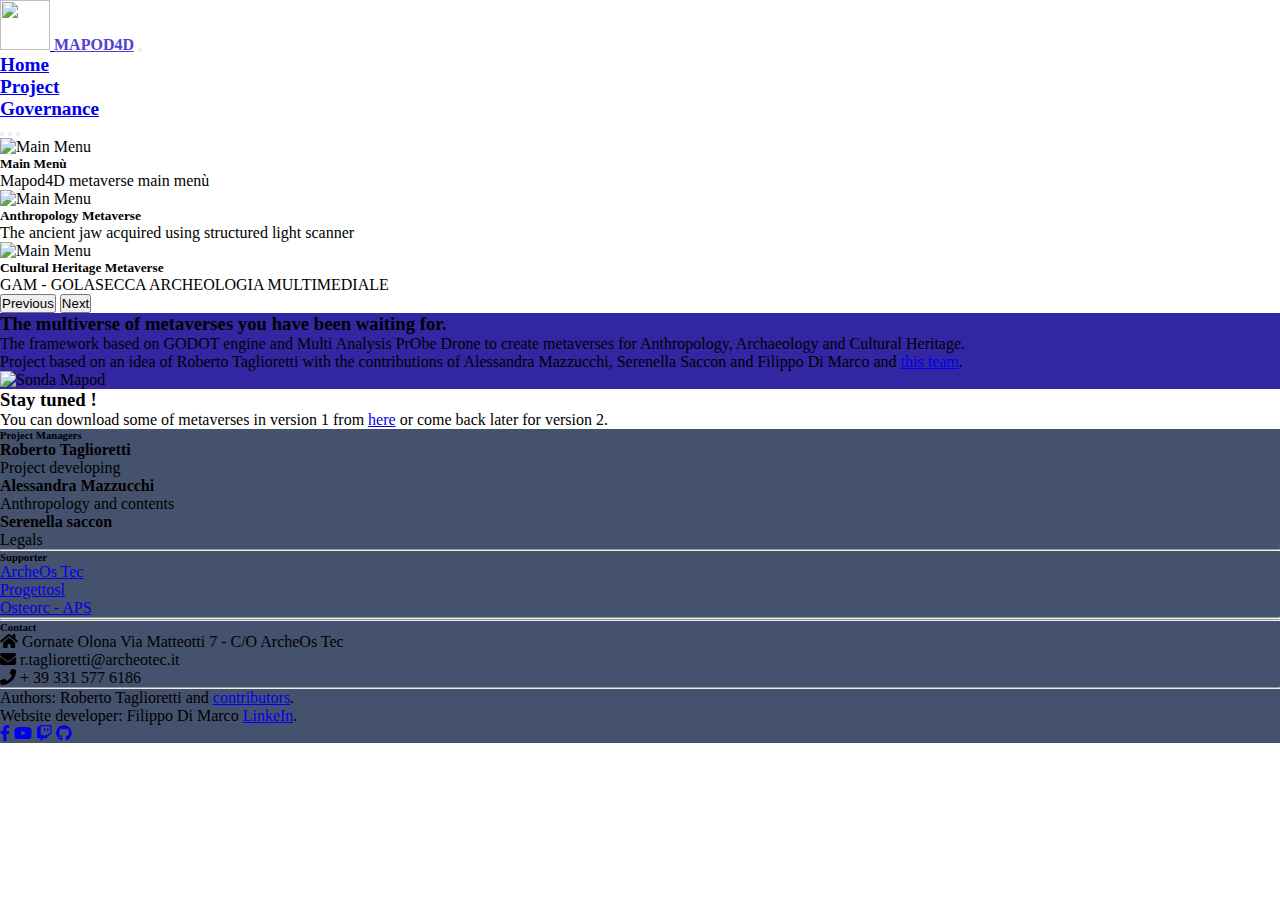
==== www_mapod4d_it/index.html @ 3f8a7bc9 "project page an foother updated" ====
<!doctype html>
<html lang="en">

<head>
  <meta charset="utf-8">
  <meta name="viewport" content="width=device-width, initial-scale=1">
  <title>MAPOD4D</title>
  <link href="https://cdn.jsdelivr.net/npm/bootstrap@5.2.0/dist/css/bootstrap.min.css" rel="stylesheet"
    integrity="sha384-gH2yIJqKdNHPEq0n4Mqa/HGKIhSkIHeL5AyhkYV8i59U5AR6csBvApHHNl/vI1Bx" crossorigin="anonymous">
    <!-- Font Awesome -->
    <link rel="stylesheet" href="https://use.fontawesome.com/releases/v5.11.2/css/all.css" />
    <!-- Google Fonts Roboto -->
    <link rel="stylesheet" href="https://fonts.googleapis.com/css2?family=Roboto:wght@300;400;500;700&display=swap" />

  <link rel="shortcut icon" href="./img/favicon.ico" type="image/x-icon">
  <style>
    :root{
      --blue-mapod4d:#3226a3;
    }

    * {
      margin: 0;
      padding: 0;
      box-sizing: border-box;
    }
  </style>
</head>

<body class="text-dark">
  <div class="d-flex flex-column">
<!-- navbar -->
    <nav class="navbar navbar-expand-lg navbar-light bg-light">
      <div class="container" style="max-width: 1200px;">
        <a class="navbar-brand" href="#">
          <img src="./img/mapod_new_render_scontornato.png" alt="" width="50" height="50"
            class="d-inline-block align-text-top">
        </a>
        <a class="navbar-brand" style="font-weight: 700; color:#4f41d1;" href="#">MAPOD4D</a>
        <button class="navbar-toggler" type="button" data-bs-toggle="collapse" data-bs-target="#navbarNav"
          aria-controls="navbarNav" aria-expanded="false" aria-label="Toggle navigation">
          <span class="navbar-toggler-icon"></span>
        </button>
        <div class="collapse navbar-collapse" id="navbarNav">
          <ul class="navbar-nav" style="color:#4f41d1; font-size: 1.2rem; font-weight:bold;">
            <li class="nav-item">
              <a class="nav-link" aria-current="page" href="./index.html">Home</a>
            </li>
            <li class="nav-item">
              <a class="nav-link" href="./project.html">Project</a>
            </li>
            <li class="nav-item">
              <a class="nav-link" href="./governance.html">Governance</a>
            </li>
          </ul>
        </div>
      </div>
    </nav>

    <!-- main -->
    <main class="conteiner-fluid d-flex flex-column justify-content-center align-items-center">

      <!-- carosello -->
      <div id="carouselExampleCaptions" class="carousel slide" data-bs-ride="carousel">
        <div class="carousel-indicators">
          <button type="button" data-bs-target="#carouselExampleCaptions" data-bs-slide-to="0" class="active"
            aria-current="true" aria-label="Slide 1"></button>
          <button type="button" data-bs-target="#carouselExampleCaptions" data-bs-slide-to="1"
            aria-label="Slide 2"></button>
          <button type="button" data-bs-target="#carouselExampleCaptions" data-bs-slide-to="2"
            aria-label="Slide 3"></button>
        </div>
        <div class="carousel-inner">
          <div class="carousel-item active">
            <img src="./img/hero_img1_s.png" class="d-block w-100 h-50" alt="Main Menu">
            <div class="carousel-caption d-none d-md-block">
              <h5 class="h2">Main Menù</h5>
              <p>Mapod4D metaverse main menù</p>
            </div>
          </div>
          <div class="carousel-item">
            <img src="./img/hero_img2_s.png" class="d-block w-100" alt="Main Menu">
            <div class="carousel-caption d-none d-md-block text-black">
              <h5 class="h2">Anthropology Metaverse</h5>
              <p>The ancient jaw acquired using structured light scanner </p>
            </div>
          </div>
          <div class="carousel-item">
            <img src="./img/hero_img3_s.png" class="d-block w-100" alt="Main Menu">
            <div class="carousel-caption d-none d-md-block text-black">
              <h5 class="h2 text-light">Cultural Heritage Metaverse</h5>
              <p>GAM - GOLASECCA ARCHEOLOGIA MULTIMEDIALE</p>
            </div>
          </div>
        </div>
        <button class="carousel-control-prev" type="button" data-bs-target="#carouselExampleCaptions"
          data-bs-slide="prev">
          <span class="carousel-control-prev-icon" aria-hidden="true"></span>
          <span class="visually-hidden">Previous</span>
        </button>
        <button class="carousel-control-next" type="button" data-bs-target="#carouselExampleCaptions"
          data-bs-slide="next">
          <span class="carousel-control-next-icon" aria-hidden="true"></span>
          <span class="visually-hidden">Next</span>
        </button>
      </div>
      <!-- sezione 1 -->
      <section class="container-fluid" style="background-color: var(--blue-mapod4d);" >
        <article class="container text-light my-5" style="max-width: 1200px">
          <div class="container">
            <div class="row">
              <div class="col d-flex flex-column justify-content-center">
                <h3 class="h3 mb-5"><strong>The multiverse of metaverses you have been waiting for.</strong></h3>
                <p class="lead">The framework based on GODOT engine and
                  Multi Analysis PrObe Drone to create metaverses
                  for Anthropology, Archaeology and Cultural Heritage.</p>
                  <p class="lead">
                    Project based on an idea of Roberto Taglioretti with the contributions of Alessandra Mazzucchi, Serenella Saccon and Filippo Di Marco and <a class="text-light"  href="./project.html#team">this team</a>.
                  </p>
              </div>
              <div class="col text-center">
                <img src="./img/mapod_new_render_scontornato.png" alt="Sonda Mapod">
              </div>
            </div>
          </div>
      </article>
      </section>
      <!-- sezione 1 -->
      <section class="container-fluid" >
        <article class="container my-5" style="max-width: 1200px">
          <div class="container text-center">
              <div >
                <h3 class="h3 mb-3"><strong>Stay tuned !</strong></h3>
                <p class="lead">You can download some of metaverses in version 1 from <a href="https://www.mapod.it" target="_blank">here</a> or come back later for version 2. </p>
              </div>
              
            </div>
      </article>
      </section>
    </main>
    <!-- Footer -->
  <footer
  class="text-center text-lg-start text-white"
  style="background-color: #45526e"
  >
<!-- Grid container -->
<div class="container p-4 pb-0">
<!-- Section: Links -->
<section class="">
<!--Grid row-->
<div class="row">
  <!-- Grid column -->
  <div class="col-md-3 col-lg-3 col-xl-3 mx-auto mt-3">
    <h6 class="text-uppercase mb-4 font-weight-bold">
      Project Managers
    </h6>
    <p>
      <b>Roberto Taglioretti</b><br>Project developing
    </p>
    <p>
      <b>Alessandra Mazzucchi</b><br>Anthropology and contents
    </p>
    <p>
      <b>Serenella saccon</b><br>Legals
    </p>
  </div>
  <!-- Grid column -->

  <hr class="w-100 clearfix d-md-none" />

  <!-- Grid column -->
  <div class="col-md-2 col-lg-2 col-xl-2 mx-auto mt-3">
    <h6 class="text-uppercase mb-4 font-weight-bold">Supporter</h6>
    <p>
      <a class="text-light"  href="https://www.archeostec.it/" target="_blank" rel="noopener">ArcheOs Tec</a>
    </p>
    <p>
      <a class="text-light"  href="https://www.progettosl.it/" target="_blank" rel="noopener">Progettosl</a>
    </p>
    <p>
      <a class="text-light"  href="https://www.osteoarc.it/" target="_blank" rel="noopener">Osteorc - APS</a>
    </p>
  </div>
  <!-- Grid column -->

  <hr class="w-100 clearfix d-md-none" />

  <!-- Grid column 
  <div class="col-md-3 col-lg-2 col-xl-2 mx-auto mt-3">
    <h6 class="text-uppercase mb-4 font-weight-bold">
      Useful links
    </h6>
    <p>
      <a class="text-white">Your Account</a>
    </p>
    <p>
      <a class="text-white">Become an Affiliate</a>
    </p>
    <p>
      <a class="text-white">Shipping Rates</a>
    </p>
    <p>
      <a class="text-white">Help</a>
    </p>
  </div>
  --!>

  <!-- Grid column -->
  <hr class="w-100 clearfix d-md-none" />

  <!-- Grid column -->
  <div class="col-md-4 col-lg-3 col-xl-3 mx-auto mt-3">
    <h6 class="text-uppercase mb-4 font-weight-bold">Contact</h6>
    <p><i class="fas fa-home mr-3"></i> Gornate Olona Via Matteotti 7 - C/O ArcheOs Tec</p>
    <p><i class="fas fa-envelope mr-3"></i> r.taglioretti@archeotec.it</p>
    <p><i class="fas fa-phone mr-3"></i> + 39 331 577 6186</p>
  </div>
  <!-- Grid column -->
</div>
<!--Grid row-->
</section>
<!-- Section: Links -->

<hr class="my-3">

<!-- Section: Copyright -->
<section class="p-3 pt-0">
<div class="row d-flex align-items-center">
  <!-- Grid column -->
  <div class="col-md-7 col-lg-8 text-center text-md-start">
    <!-- Copyright -->
    <div class="p-3">
      <p>
        Authors: Roberto Taglioretti and <a class="text-light" href="https://github.com/mapod4d" target="_blank" rel="noopener">contributors</a>.<br>
        Website developer: Filippo Di Marco <a class="text-light"  href="https://www.linkedin.com/in/filippo-di-marco-703649168/" target="_blank" rel="noopener">LinkeIn</a>.<br>
      </p>
    </div>
    <!-- Copyright -->
  </div>
  <!-- Grid column -->

  <!-- Grid column -->
  <div class="col-md-5 col-lg-4 ml-lg-0 text-center text-md-end">
    <!-- Facebook -->
    <a
       class="btn btn-outline-light btn-floating m-1"
       class="text-white"
       role="button"
       href="https://www.facebook.com/mapod4d" target="_blank"
       ><i class="fab fa-facebook-f"></i
      ></a>

    <!-- Youtube -->
    <a
       class="btn btn-outline-light btn-floating m-1"
       class="text-white"
       role="button"
       href="https://www.youtube.com/channel/UClregu0cB9vCA12I9xLS4CA" target="_blank"
       ><i class="fab fa-youtube"></i
      ></a>

    <!-- Twitch -->
    <a
       class="btn btn-outline-light btn-floating m-1"
       class="text-white"
       role="button"
       href="https://www.twitch.tv/mapod4d" target="_blank"
       ><i class="fab fa-twitch"></i
      ></a>

      
    <!-- GitHub -->
    <a
    class="btn btn-outline-light btn-floating m-1"
    class="text-white"
    role="button"
    href="https://github.com/mapod4d/" target="_blank"
    ><i class="fab fa-github"></i
   ></a>
  </div>
  <!-- Grid column -->
</div>
</section>
<!-- Section: Copyright -->
</div>
<!-- Grid container -->
</footer>
<!-- Footer -->

  </div>


  <script src="https://cdn.jsdelivr.net/npm/bootstrap@5.2.0/dist/js/bootstrap.bundle.min.js"
    integrity="sha384-A3rJD856KowSb7dwlZdYEkO39Gagi7vIsF0jrRAoQmDKKtQBHUuLZ9AsSv4jD4Xa"
    crossorigin="anonymous"></script>
</body>

</html>
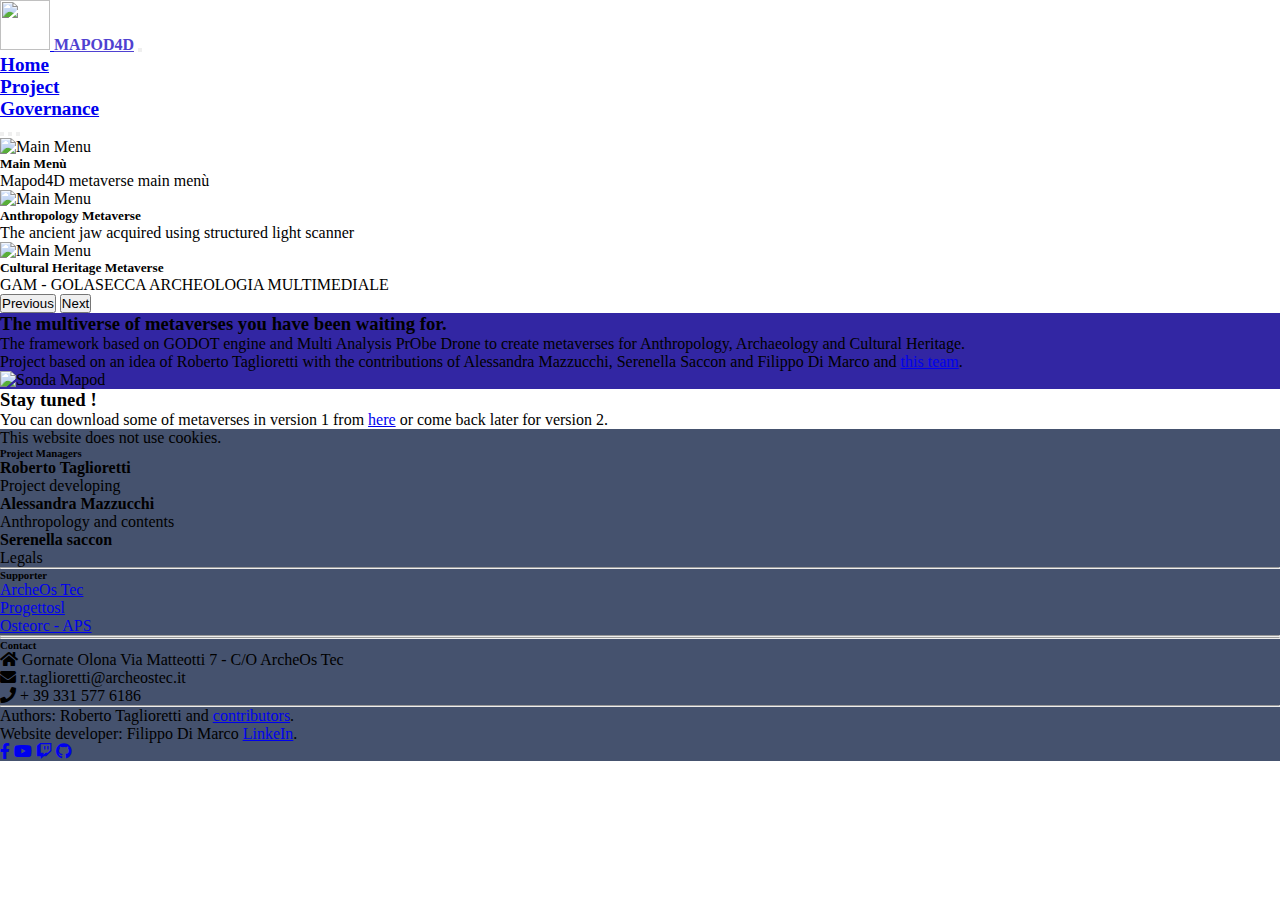
==== commit 04e809cc: "foother update and privacy text" ====
--- a/www_mapod4d_it/index.html
+++ b/www_mapod4d_it/index.html
@@ -138,18 +138,29 @@
       </section>
     </main>
     <!-- Footer -->
-  <footer
+<footer
   class="text-center text-lg-start text-white"
   style="background-color: #45526e"
   >
-<!-- Grid container -->
-<div class="container p-4 pb-0">
-<!-- Section: Links -->
-<section class="">
-<!--Grid row-->
-<div class="row">
-  <!-- Grid column -->
-  <div class="col-md-3 col-lg-3 col-xl-3 mx-auto mt-3">
+ <!-- Grid container -->
+ <div class="container p-4 pb-0">
+    
+  <!-- Section: Cookies -->
+  <section class="p-2 pt-0">
+  <div class="container bg-dark text-center">
+    <p>
+      This website does not use cookies.
+    </p>
+  </div>
+</section>
+  <!-- Section: Cookies -->
+
+  <!-- Section: Links -->
+  <section class="">
+   <!--Grid row-->
+   <div class="row">
+    <!-- Grid column -->
+    <div class="col-md-3 col-lg-3 col-xl-3 mx-auto mt-3">
     <h6 class="text-uppercase mb-4 font-weight-bold">
       Project Managers
     </h6>
@@ -163,67 +174,48 @@
       <b>Serenella saccon</b><br>Legals
     </p>
   </div>
-  <!-- Grid column -->
-
-  <hr class="w-100 clearfix d-md-none" />
-
-  <!-- Grid column -->
-  <div class="col-md-2 col-lg-2 col-xl-2 mx-auto mt-3">
-    <h6 class="text-uppercase mb-4 font-weight-bold">Supporter</h6>
-    <p>
-      <a class="text-light"  href="https://www.archeostec.it/" target="_blank" rel="noopener">ArcheOs Tec</a>
-    </p>
-    <p>
-      <a class="text-light"  href="https://www.progettosl.it/" target="_blank" rel="noopener">Progettosl</a>
-    </p>
-    <p>
-      <a class="text-light"  href="https://www.osteoarc.it/" target="_blank" rel="noopener">Osteorc - APS</a>
-    </p>
-  </div>
-  <!-- Grid column -->
-
-  <hr class="w-100 clearfix d-md-none" />
-
-  <!-- Grid column 
-  <div class="col-md-3 col-lg-2 col-xl-2 mx-auto mt-3">
-    <h6 class="text-uppercase mb-4 font-weight-bold">
-      Useful links
-    </h6>
-    <p>
-      <a class="text-white">Your Account</a>
-    </p>
-    <p>
-      <a class="text-white">Become an Affiliate</a>
-    </p>
-    <p>
-      <a class="text-white">Shipping Rates</a>
-    </p>
-    <p>
-      <a class="text-white">Help</a>
-    </p>
-  </div>
-  --!>
-
-  <!-- Grid column -->
-  <hr class="w-100 clearfix d-md-none" />
-
-  <!-- Grid column -->
-  <div class="col-md-4 col-lg-3 col-xl-3 mx-auto mt-3">
-    <h6 class="text-uppercase mb-4 font-weight-bold">Contact</h6>
-    <p><i class="fas fa-home mr-3"></i> Gornate Olona Via Matteotti 7 - C/O ArcheOs Tec</p>
-    <p><i class="fas fa-envelope mr-3"></i> r.taglioretti@archeotec.it</p>
-    <p><i class="fas fa-phone mr-3"></i> + 39 331 577 6186</p>
-  </div>
-  <!-- Grid column -->
-</div>
-<!--Grid row-->
-</section>
-<!-- Section: Links -->
-
-<hr class="my-3">
-
-<!-- Section: Copyright -->
-<section class="p-3 pt-0">
+    <!-- Grid column -->
+
+    <hr class="w-100 clearfix d-md-none" />
+
+    <!-- Grid column -->
+    <div class="col-md-2 col-lg-2 col-xl-2 mx-auto mt-3">
+      <h6 class="text-uppercase mb-4 font-weight-bold">Supporter</h6>
+      <p>
+        <a class="text-light"  href="https://www.archeostec.it/" target="_blank" rel="noopener">ArcheOs Tec</a>
+      </p>
+      <p>
+        <a class="text-light"  href="https://www.progettosl.it/" target="_blank" rel="noopener">Progettosl</a>
+      </p>
+      <p>
+        <a class="text-light"  href="https://www.osteoarc.it/" target="_blank" rel="noopener">Osteorc - APS</a>
+      </p>
+    </div>
+    <!-- Grid column -->
+
+    <hr class="w-100 clearfix d-md-none" />
+
+    <!-- Grid column -->
+    <hr class="w-100 clearfix d-md-none" />
+
+    <!-- Grid column -->
+    <div class="col-md-4 col-lg-3 col-xl-3 mx-auto mt-3">
+      <h6 class="text-uppercase mb-4 font-weight-bold">Contact</h6>
+      <p><i class="fas fa-home mr-3"></i> Gornate Olona Via Matteotti 7 - C/O ArcheOs Tec</p>
+      <p><i class="fas fa-envelope mr-3"></i> r.taglioretti@archeostec.it</p>
+      <p><i class="fas fa-phone mr-3"></i> + 39 331 577 6186</p>
+    </div>
+    <!-- Grid column -->
+
+   </div>
+   <!--Grid row-->
+  </section>
+  <!-- Section: Links -->
+
+  <hr class="my-3">
+
+  <!-- Section: Copyright -->
+  <section class="p-3 pt-0">
 <div class="row d-flex align-items-center">
   <!-- Grid column -->
   <div class="col-md-7 col-lg-8 text-center text-md-start">
@@ -280,9 +272,10 @@
   <!-- Grid column -->
 </div>
 </section>
-<!-- Section: Copyright -->
-</div>
-<!-- Grid container -->
+  <!-- Section: Copyright -->
+
+ </div>
+ <!-- Grid container -->
 </footer>
 <!-- Footer -->
 
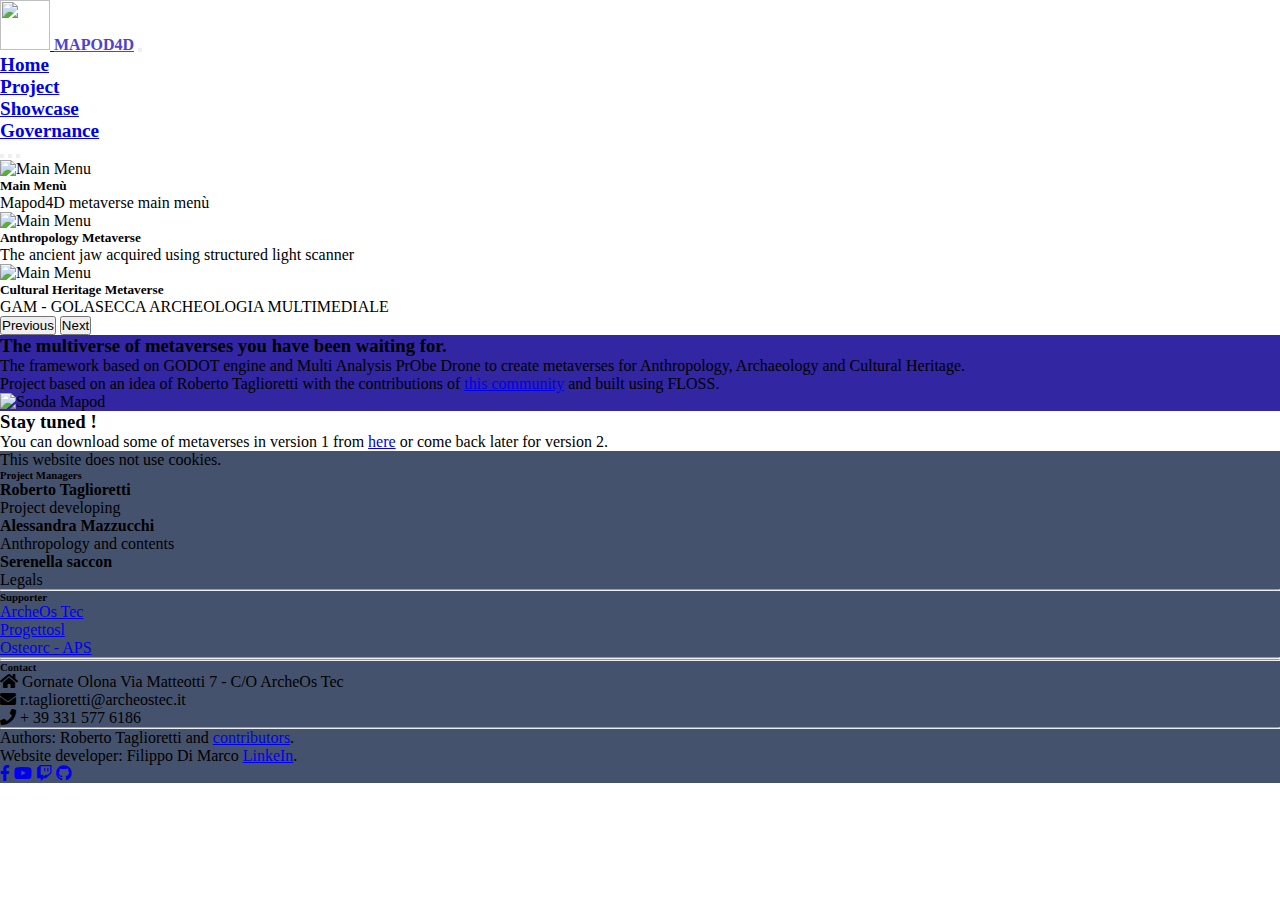
==== commit b647d95a: "community vs team, updated project page" ====
--- a/www_mapod4d_it/index.html
+++ b/www_mapod4d_it/index.html
@@ -47,6 +47,9 @@
             </li>
             <li class="nav-item">
               <a class="nav-link" href="./project.html">Project</a>
+            </li>
+            <li class="nav-item">
+              <a class="nav-link" href="./showcase.html">Showcase</a>
             </li>
             <li class="nav-item">
               <a class="nav-link" href="./governance.html">Governance</a>
@@ -114,7 +117,7 @@
                   Multi Analysis PrObe Drone to create metaverses
                   for Anthropology, Archaeology and Cultural Heritage.</p>
                   <p class="lead">
-                    Project based on an idea of Roberto Taglioretti with the contributions of Alessandra Mazzucchi, Serenella Saccon and Filippo Di Marco and <a class="text-light"  href="./project.html#team">this team</a>.
+                    Project based on an idea of Roberto Taglioretti with the contributions of <a class="text-light"  href="./project.html#founders">this community</a> and built using FLOSS.
                   </p>
               </div>
               <div class="col text-center">
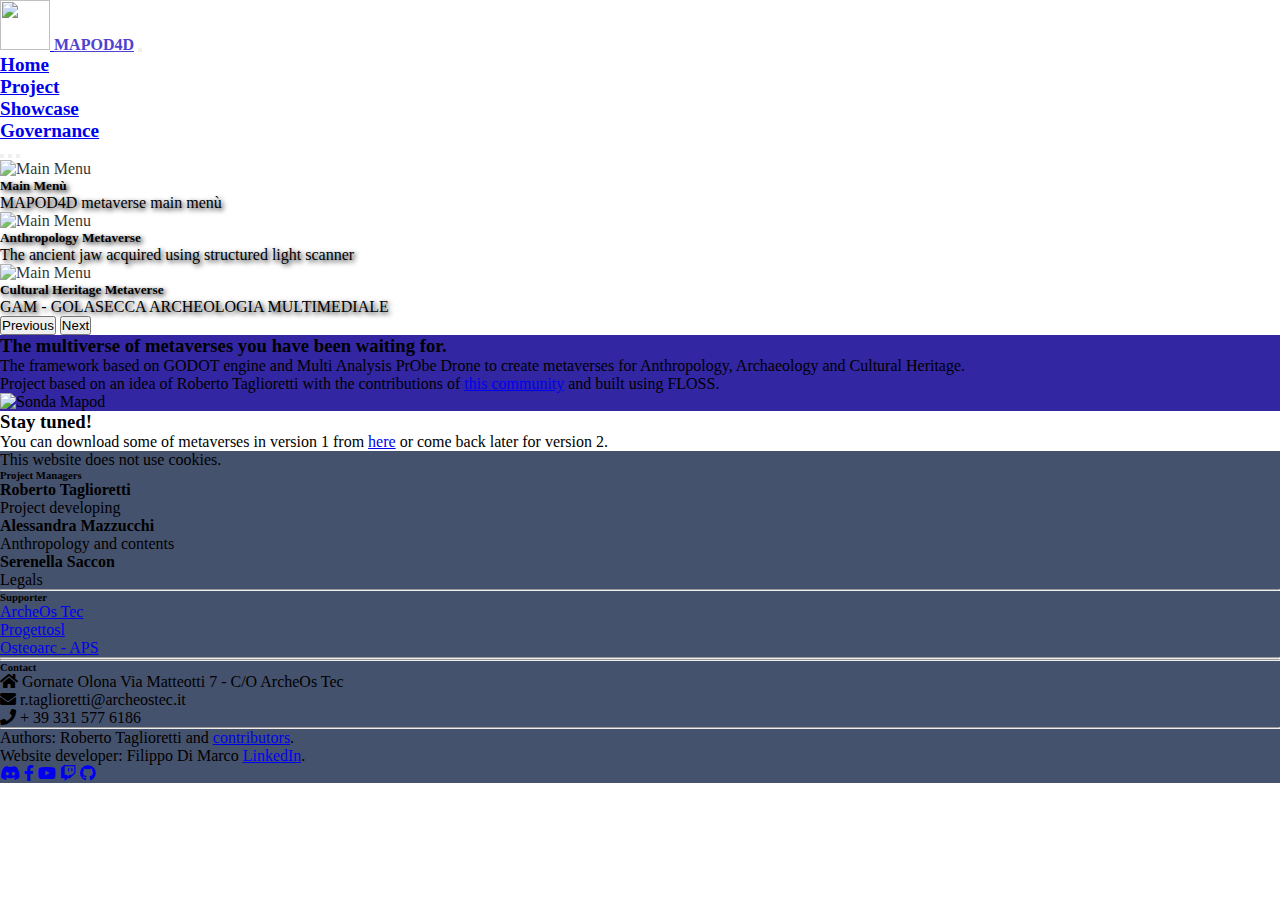
==== commit 1a1095a1: "Merge pull request #30 from hershellayton95/master" ====
--- a/www_mapod4d_it/index.html
+++ b/www_mapod4d_it/index.html
@@ -23,6 +23,15 @@
       padding: 0;
       box-sizing: border-box;
     }
+
+    .carousel-item img {
+      opacity: 0.8;
+    }
+
+    .carousel-caption {
+      text-shadow: 2px 2px 5px #000;
+    }
+
   </style>
 </head>
 
@@ -31,19 +40,19 @@
 <!-- navbar -->
     <nav class="navbar navbar-expand-lg navbar-light bg-light">
       <div class="container" style="max-width: 1200px;">
-        <a class="navbar-brand" href="#">
+        <a class="navbar-brand" href="./index.html">
           <img src="./img/mapod_new_render_scontornato.png" alt="" width="50" height="50"
             class="d-inline-block align-text-top">
         </a>
-        <a class="navbar-brand" style="font-weight: 700; color:#4f41d1;" href="#">MAPOD4D</a>
+        <a class="navbar-brand" style="font-weight: 700; color:#4f41d1;" href="./index.html">MAPOD4D</a>
         <button class="navbar-toggler" type="button" data-bs-toggle="collapse" data-bs-target="#navbarNav"
           aria-controls="navbarNav" aria-expanded="false" aria-label="Toggle navigation">
           <span class="navbar-toggler-icon"></span>
         </button>
         <div class="collapse navbar-collapse" id="navbarNav">
-          <ul class="navbar-nav" style="color:#4f41d1; font-size: 1.2rem; font-weight:bold;">
+          <ul class="navbar-nav" style="font-size: 1.2rem; font-weight:bold;">
             <li class="nav-item">
-              <a class="nav-link" aria-current="page" href="./index.html">Home</a>
+              <a class="nav-link active text-primary" aria-current="page" href="./index.html">Home</a>
             </li>
             <li class="nav-item">
               <a class="nav-link" href="./project.html">Project</a>
@@ -60,10 +69,10 @@
     </nav>
 
     <!-- main -->
-    <main class="conteiner-fluid d-flex flex-column justify-content-center align-items-center">
+    <main class="conteiner-fluid d-flex flex-column justify-content-center align-items-center mb-5">
 
       <!-- carosello -->
-      <div id="carouselExampleCaptions" class="carousel slide" data-bs-ride="carousel">
+      <div id="carouselExampleCaptions" class="carousel slide bg-dark" data-bs-ride="carousel" >
         <div class="carousel-indicators">
           <button type="button" data-bs-target="#carouselExampleCaptions" data-bs-slide-to="0" class="active"
             aria-current="true" aria-label="Slide 1"></button>
@@ -74,22 +83,22 @@
         </div>
         <div class="carousel-inner">
           <div class="carousel-item active">
-            <img src="./img/hero_img1_s.png" class="d-block w-100 h-50" alt="Main Menu">
+            <img src="./img/hero_img1_s.png" class="d-block w-100" alt="Main Menu">
             <div class="carousel-caption d-none d-md-block">
               <h5 class="h2">Main Menù</h5>
-              <p>Mapod4D metaverse main menù</p>
+              <p>MAPOD4D metaverse main menù</p>
             </div>
           </div>
           <div class="carousel-item">
             <img src="./img/hero_img2_s.png" class="d-block w-100" alt="Main Menu">
-            <div class="carousel-caption d-none d-md-block text-black">
+            <div class="carousel-caption d-none d-md-block">
               <h5 class="h2">Anthropology Metaverse</h5>
               <p>The ancient jaw acquired using structured light scanner </p>
             </div>
           </div>
           <div class="carousel-item">
             <img src="./img/hero_img3_s.png" class="d-block w-100" alt="Main Menu">
-            <div class="carousel-caption d-none d-md-block text-black">
+            <div class="carousel-caption d-none d-md-block">
               <h5 class="h2 text-light">Cultural Heritage Metaverse</h5>
               <p>GAM - GOLASECCA ARCHEOLOGIA MULTIMEDIALE</p>
             </div>
@@ -127,12 +136,12 @@
           </div>
       </article>
       </section>
-      <!-- sezione 1 -->
+      <!-- sezione 2 -->
       <section class="container-fluid" >
-        <article class="container my-5" style="max-width: 1200px">
+        <article class="container mt-5" style="max-width: 1200px">
           <div class="container text-center">
               <div >
-                <h3 class="h3 mb-3"><strong>Stay tuned !</strong></h3>
+                <h3 class="h3 mb-3"><strong>Stay tuned!</strong></h3>
                 <p class="lead">You can download some of metaverses in version 1 from <a href="https://www.mapod.it" target="_blank">here</a> or come back later for version 2. </p>
               </div>
               
@@ -174,7 +183,7 @@
       <b>Alessandra Mazzucchi</b><br>Anthropology and contents
     </p>
     <p>
-      <b>Serenella saccon</b><br>Legals
+      <b>Serenella Saccon</b><br>Legals
     </p>
   </div>
     <!-- Grid column -->
@@ -188,10 +197,10 @@
         <a class="text-light"  href="https://www.archeostec.it/" target="_blank" rel="noopener">ArcheOs Tec</a>
       </p>
       <p>
-        <a class="text-light"  href="https://www.progettosl.it/" target="_blank" rel="noopener">Progettosl</a>
+        <a class="text-light"  href="https://www.progettosl.eu/" target="_blank" rel="noopener">Progettosl</a>
       </p>
       <p>
-        <a class="text-light"  href="https://www.osteoarc.it/" target="_blank" rel="noopener">Osteorc - APS</a>
+        <a class="text-light"  href="https://www.osteoarc.it/" target="_blank" rel="noopener">Osteoarc - APS</a>
       </p>
     </div>
     <!-- Grid column -->
@@ -226,7 +235,7 @@
     <div class="p-3">
       <p>
         Authors: Roberto Taglioretti and <a class="text-light" href="https://github.com/mapod4d" target="_blank" rel="noopener">contributors</a>.<br>
-        Website developer: Filippo Di Marco <a class="text-light"  href="https://www.linkedin.com/in/filippo-di-marco-703649168/" target="_blank" rel="noopener">LinkeIn</a>.<br>
+        Website developer: Filippo Di Marco <a class="text-light"  href="https://www.linkedin.com/in/filippo-di-marco-703649168/" target="_blank" rel="noopener">LinkedIn</a>.<br>
       </p>
     </div>
     <!-- Copyright -->
@@ -235,6 +244,16 @@
 
   <!-- Grid column -->
   <div class="col-md-5 col-lg-4 ml-lg-0 text-center text-md-end">
+
+    <!-- Discord -->
+    <a
+       class="btn btn-outline-light btn-floating m-1"
+       class="text-white"
+       role="button"
+       href="https://discord.gg/ns4GGuVG5Y" target="_blank"
+       ><i class="fab fa-discord"></i
+      ></a>
+
     <!-- Facebook -->
     <a
        class="btn btn-outline-light btn-floating m-1"
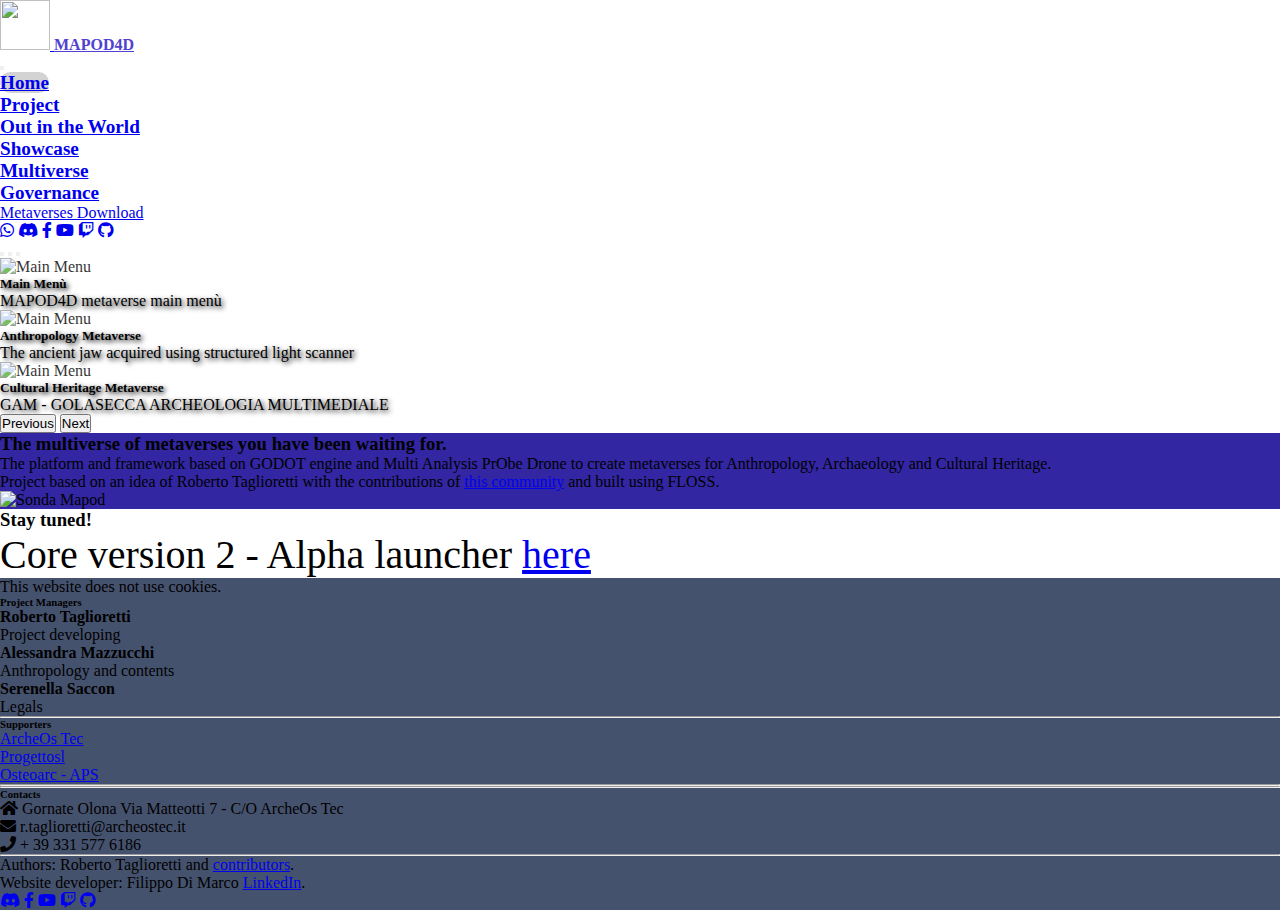
==== commit 8c63be70: "Merge pull request #49 from hershellayton95/master" ====
--- a/www_mapod4d_it/index.html
+++ b/www_mapod4d_it/index.html
@@ -7,15 +7,15 @@
   <title>MAPOD4D</title>
   <link href="https://cdn.jsdelivr.net/npm/bootstrap@5.2.0/dist/css/bootstrap.min.css" rel="stylesheet"
     integrity="sha384-gH2yIJqKdNHPEq0n4Mqa/HGKIhSkIHeL5AyhkYV8i59U5AR6csBvApHHNl/vI1Bx" crossorigin="anonymous">
-    <!-- Font Awesome -->
-    <link rel="stylesheet" href="https://use.fontawesome.com/releases/v5.11.2/css/all.css" />
-    <!-- Google Fonts Roboto -->
-    <link rel="stylesheet" href="https://fonts.googleapis.com/css2?family=Roboto:wght@300;400;500;700&display=swap" />
+  <!-- Font Awesome -->
+  <link rel="stylesheet" href="https://use.fontawesome.com/releases/v5.11.2/css/all.css" />
+  <!-- Google Fonts Roboto -->
+  <link rel="stylesheet" href="https://fonts.googleapis.com/css2?family=Roboto:wght@300;400;500;700&display=swap" />
 
   <link rel="shortcut icon" href="./img/favicon.ico" type="image/x-icon">
   <style>
-    :root{
-      --blue-mapod4d:#3226a3;
+    :root {
+      --blue-mapod4d: #3226a3;
     }
 
     * {
@@ -32,25 +32,33 @@
       text-shadow: 2px 2px 5px #000;
     }
 
+    a.nav-link.active {
+      background-color: #d3d3d3;
+      border-radius: 20px;
+    }
+
   </style>
 </head>
 
 <body class="text-dark">
   <div class="d-flex flex-column">
-<!-- navbar -->
+    <!-- navbar -->
     <nav class="navbar navbar-expand-lg navbar-light bg-light">
       <div class="container" style="max-width: 1200px;">
-        <a class="navbar-brand" href="./index.html">
-          <img src="./img/mapod_new_render_scontornato.png" alt="" width="50" height="50"
-            class="d-inline-block align-text-top">
-        </a>
-        <a class="navbar-brand" style="font-weight: 700; color:#4f41d1;" href="./index.html">MAPOD4D</a>
+        <div class="d-flex align-items-center">
+          <a class="navbar-brand" href="./index.html">
+            <img src="./img/mapod_new_render_scontornato.png" alt="" width="50" height="50"
+              class="d-inline-block align-text-top">
+          </a>
+          <a class="navbar-brand" style="font-weight: 700; color:#4f41d1; padding-bottom: 10px;"
+            href="./index.html">MAPOD4D</a>
+        </div>
         <button class="navbar-toggler" type="button" data-bs-toggle="collapse" data-bs-target="#navbarNav"
           aria-controls="navbarNav" aria-expanded="false" aria-label="Toggle navigation">
           <span class="navbar-toggler-icon"></span>
         </button>
-        <div class="collapse navbar-collapse" id="navbarNav">
-          <ul class="navbar-nav" style="font-size: 1.2rem; font-weight:bold;">
+        <div class="collapse navbar-collapse d-lg-flex justify-content-lg-end" id="navbarNav">
+          <ul class="navbar-nav gap-lg-3" style="font-size: 1.2rem; font-weight:bold;">
             <li class="nav-item">
               <a class="nav-link active text-primary" aria-current="page" href="./index.html">Home</a>
             </li>
@@ -58,7 +66,13 @@
               <a class="nav-link" href="./project.html">Project</a>
             </li>
             <li class="nav-item">
+              <a class="nav-link" href="./outintheworld.html">Out in the World</a>
+            </li>
+            <li class="nav-item">
               <a class="nav-link" href="./showcase.html">Showcase</a>
+            </li>
+            <li class="nav-item">
+              <a class="nav-link" href="./multiverse.html">Multiverse</a>
             </li>
             <li class="nav-item">
               <a class="nav-link" href="./governance.html">Governance</a>
@@ -70,9 +84,40 @@
 
     <!-- main -->
     <main class="conteiner-fluid d-flex flex-column justify-content-center align-items-center mb-5">
-
+      <section class="py-3 w-100">
+        <div class="d-flex justify-content-center">
+          <a class="btn btn-outline-primary btn-lg" href="/multiverse.html">Metaverses Download</a>
+        </div>
+        <div class="d-flex flex-wrap justify-content-center">
+
+          <!-- Whatsapp -->
+          <a class="btn btn-outline-dark btn-floating m-2 fs-5" class="text-white" role="button"
+          href="https://chat.whatsapp.com/FdmQ0yq7Sk2HiPmZCE4JUP" target="_blank"><i class="fab fa-whatsapp"></i></a>
+
+          <!-- Discord -->
+          <a class="btn btn-outline-dark btn-floating m-2 fs-5" class="text-white" role="button"
+            href="https://discord.gg/ns4GGuVG5Y" target="_blank"><i class="fab fa-discord"></i></a>
+
+          <!-- Facebook -->
+          <a class="btn btn-outline-dark btn-floating m-2 fs-5" class="text-white" role="button"
+            href="https://www.facebook.com/mapod4d" target="_blank"><i class="fab fa-facebook-f"></i></a>
+
+          <!-- Youtube -->
+          <a class="btn btn-outline-dark btn-floating m-2 fs-5" class="text-white" role="button"
+            href="https://www.youtube.com/@mapod4d" target="_blank"><i class="fab fa-youtube"></i></a>
+
+          <!-- Twitch -->
+          <a class="btn btn-outline-dark btn-floating m-2 fs-5" class="text-white" role="button"
+            href="https://www.twitch.tv/mapod4d" target="_blank"><i class="fab fa-twitch"></i></a>
+
+
+          <!-- GitHub -->
+          <a class="btn btn-outline-dark btn-floating m-2 fs-5" class="text-white" role="button"
+            href="https://github.com/mapod4d/" target="_blank"><i class="fab fa-github"></i></a>
+        </div>
+      </section>
       <!-- carosello -->
-      <div id="carouselExampleCaptions" class="carousel slide bg-dark" data-bs-ride="carousel" >
+      <div id="carouselExampleCaptions" class="carousel slide bg-dark" data-bs-ride="carousel">
         <div class="carousel-indicators">
           <button type="button" data-bs-target="#carouselExampleCaptions" data-bs-slide-to="0" class="active"
             aria-current="true" aria-label="Slide 1"></button>
@@ -116,190 +161,166 @@
         </button>
       </div>
       <!-- sezione 1 -->
-      <section class="container-fluid" style="background-color: var(--blue-mapod4d);" >
+      <section class="container-fluid d-flex align-items-center" style="background-color: var(--blue-mapod4d);">
         <article class="container text-light my-5" style="max-width: 1200px">
           <div class="container">
-            <div class="row">
+            <div class="row flex-column flex-md-row">
               <div class="col d-flex flex-column justify-content-center">
                 <h3 class="h3 mb-5"><strong>The multiverse of metaverses you have been waiting for.</strong></h3>
-                <p class="lead">The framework based on GODOT engine and
-                  Multi Analysis PrObe Drone to create metaverses
-                  for Anthropology, Archaeology and Cultural Heritage.</p>
-                  <p class="lead">
-                    Project based on an idea of Roberto Taglioretti with the contributions of <a class="text-light"  href="./project.html#founders">this community</a> and built using FLOSS.
-                  </p>
+                <p class="lead">The platform and framework based on GODOT engine and Multi Analysis PrObe Drone to
+                  create metaverses for Anthropology, Archaeology and Cultural Heritage.</p>
+                <p class="lead">
+                  Project based on an idea of Roberto Taglioretti with the contributions of <a class="text-light"
+                    href="./project.html#founders">this community</a> and built using FLOSS.
+                </p>
               </div>
-              <div class="col text-center">
+              <div class="col text-lg-end text-center">
                 <img src="./img/mapod_new_render_scontornato.png" alt="Sonda Mapod">
               </div>
             </div>
           </div>
-      </article>
+        </article>
       </section>
       <!-- sezione 2 -->
-      <section class="container-fluid" >
-        <article class="container mt-5" style="max-width: 1200px">
+      <section class="container-fluid">
+        <article class="container mt-5 d-flex align-items-center py-5" style="max-width: 1200px;">
           <div class="container text-center">
-              <div >
-                <h3 class="h3 mb-3"><strong>Stay tuned!</strong></h3>
-                <p class="lead">You can download some of metaverses in version 1 from <a href="https://www.mapod.it" target="_blank">here</a> or come back later for version 2. </p>
-              </div>
-              
-            </div>
-      </article>
+            <div>
+              <h3 class="h1 mb-3"><strong>Stay tuned!</strong></h3>
+              <p class="lead" style="font-size: 2.5rem;">Core version 2 - Alpha launcher <a
+                  href="https://github.com/mapod4d/mapod4d_launcher_c2" target="_blank">here</a></p>
+            </div>
+
+          </div>
+        </article>
       </section>
     </main>
     <!-- Footer -->
-<footer
-  class="text-center text-lg-start text-white"
-  style="background-color: #45526e"
-  >
- <!-- Grid container -->
- <div class="container p-4 pb-0">
-    
-  <!-- Section: Cookies -->
-  <section class="p-2 pt-0">
-  <div class="container bg-dark text-center">
-    <p>
-      This website does not use cookies.
-    </p>
-  </div>
-</section>
-  <!-- Section: Cookies -->
-
-  <!-- Section: Links -->
-  <section class="">
-   <!--Grid row-->
-   <div class="row">
-    <!-- Grid column -->
-    <div class="col-md-3 col-lg-3 col-xl-3 mx-auto mt-3">
-    <h6 class="text-uppercase mb-4 font-weight-bold">
-      Project Managers
-    </h6>
-    <p>
-      <b>Roberto Taglioretti</b><br>Project developing
-    </p>
-    <p>
-      <b>Alessandra Mazzucchi</b><br>Anthropology and contents
-    </p>
-    <p>
-      <b>Serenella Saccon</b><br>Legals
-    </p>
-  </div>
-    <!-- Grid column -->
-
-    <hr class="w-100 clearfix d-md-none" />
-
-    <!-- Grid column -->
-    <div class="col-md-2 col-lg-2 col-xl-2 mx-auto mt-3">
-      <h6 class="text-uppercase mb-4 font-weight-bold">Supporter</h6>
-      <p>
-        <a class="text-light"  href="https://www.archeostec.it/" target="_blank" rel="noopener">ArcheOs Tec</a>
-      </p>
-      <p>
-        <a class="text-light"  href="https://www.progettosl.eu/" target="_blank" rel="noopener">Progettosl</a>
-      </p>
-      <p>
-        <a class="text-light"  href="https://www.osteoarc.it/" target="_blank" rel="noopener">Osteoarc - APS</a>
-      </p>
-    </div>
-    <!-- Grid column -->
-
-    <hr class="w-100 clearfix d-md-none" />
-
-    <!-- Grid column -->
-    <hr class="w-100 clearfix d-md-none" />
-
-    <!-- Grid column -->
-    <div class="col-md-4 col-lg-3 col-xl-3 mx-auto mt-3">
-      <h6 class="text-uppercase mb-4 font-weight-bold">Contact</h6>
-      <p><i class="fas fa-home mr-3"></i> Gornate Olona Via Matteotti 7 - C/O ArcheOs Tec</p>
-      <p><i class="fas fa-envelope mr-3"></i> r.taglioretti@archeostec.it</p>
-      <p><i class="fas fa-phone mr-3"></i> + 39 331 577 6186</p>
-    </div>
-    <!-- Grid column -->
-
-   </div>
-   <!--Grid row-->
-  </section>
-  <!-- Section: Links -->
-
-  <hr class="my-3">
-
-  <!-- Section: Copyright -->
-  <section class="p-3 pt-0">
-<div class="row d-flex align-items-center">
-  <!-- Grid column -->
-  <div class="col-md-7 col-lg-8 text-center text-md-start">
-    <!-- Copyright -->
-    <div class="p-3">
-      <p>
-        Authors: Roberto Taglioretti and <a class="text-light" href="https://github.com/mapod4d" target="_blank" rel="noopener">contributors</a>.<br>
-        Website developer: Filippo Di Marco <a class="text-light"  href="https://www.linkedin.com/in/filippo-di-marco-703649168/" target="_blank" rel="noopener">LinkedIn</a>.<br>
-      </p>
-    </div>
-    <!-- Copyright -->
-  </div>
-  <!-- Grid column -->
-
-  <!-- Grid column -->
-  <div class="col-md-5 col-lg-4 ml-lg-0 text-center text-md-end">
-
-    <!-- Discord -->
-    <a
-       class="btn btn-outline-light btn-floating m-1"
-       class="text-white"
-       role="button"
-       href="https://discord.gg/ns4GGuVG5Y" target="_blank"
-       ><i class="fab fa-discord"></i
-      ></a>
-
-    <!-- Facebook -->
-    <a
-       class="btn btn-outline-light btn-floating m-1"
-       class="text-white"
-       role="button"
-       href="https://www.facebook.com/mapod4d" target="_blank"
-       ><i class="fab fa-facebook-f"></i
-      ></a>
-
-    <!-- Youtube -->
-    <a
-       class="btn btn-outline-light btn-floating m-1"
-       class="text-white"
-       role="button"
-       href="https://www.youtube.com/channel/UClregu0cB9vCA12I9xLS4CA" target="_blank"
-       ><i class="fab fa-youtube"></i
-      ></a>
-
-    <!-- Twitch -->
-    <a
-       class="btn btn-outline-light btn-floating m-1"
-       class="text-white"
-       role="button"
-       href="https://www.twitch.tv/mapod4d" target="_blank"
-       ><i class="fab fa-twitch"></i
-      ></a>
-
-      
-    <!-- GitHub -->
-    <a
-    class="btn btn-outline-light btn-floating m-1"
-    class="text-white"
-    role="button"
-    href="https://github.com/mapod4d/" target="_blank"
-    ><i class="fab fa-github"></i
-   ></a>
-  </div>
-  <!-- Grid column -->
-</div>
-</section>
-  <!-- Section: Copyright -->
-
- </div>
- <!-- Grid container -->
-</footer>
-<!-- Footer -->
+    <footer class="text-center text-lg-start text-white" style="background-color: #45526e">
+      <!-- Grid container -->
+      <div class="container p-4 pb-0">
+
+        <!-- Section: Cookies -->
+        <section class="p-2 pt-0">
+          <div class="container bg-dark text-center">
+            <p>
+              This website does not use cookies.
+            </p>
+          </div>
+        </section>
+        <!-- Section: Cookies -->
+
+        <!-- Section: Links -->
+        <section class="">
+          <!--Grid row-->
+          <div class="row">
+            <!-- Grid column -->
+            <div class="col-md-3 col-lg-3 col-xl-3 mx-auto mt-3">
+              <h6 class="text-uppercase mb-4 font-weight-bold">
+                Project Managers
+              </h6>
+              <p>
+                <b>Roberto Taglioretti</b><br>Project developing
+              </p>
+              <p>
+                <b>Alessandra Mazzucchi</b><br>Anthropology and contents
+              </p>
+              <p>
+                <b>Serenella Saccon</b><br>Legals
+              </p>
+            </div>
+            <!-- Grid column -->
+
+            <hr class="w-100 clearfix d-md-none" />
+
+            <!-- Grid column -->
+            <div class="col-md-2 col-lg-2 col-xl-2 mx-auto mt-3">
+              <h6 class="text-uppercase mb-4 font-weight-bold">Supporters</h6>
+              <p>
+                <a class="text-light" href="https://www.archeostec.it/" target="_blank" rel="noopener">ArcheOs Tec</a>
+              </p>
+              <p>
+                <a class="text-light" href="https://www.progettosl.eu/" target="_blank" rel="noopener">Progettosl</a>
+              </p>
+              <p>
+                <a class="text-light" href="https://www.osteoarc.it/" target="_blank" rel="noopener">Osteoarc - APS</a>
+              </p>
+            </div>
+            <!-- Grid column -->
+
+            <hr class="w-100 clearfix d-md-none" />
+
+            <!-- Grid column -->
+            <hr class="w-100 clearfix d-md-none" />
+
+            <!-- Grid column -->
+            <div class="col-md-4 col-lg-3 col-xl-3 mx-auto mt-3">
+              <h6 class="text-uppercase mb-4 font-weight-bold">Contacts</h6>
+              <p><i class="fas fa-home mr-3"></i> Gornate Olona Via Matteotti 7 - C/O ArcheOs Tec</p>
+              <p><i class="fas fa-envelope mr-3"></i> r.taglioretti@archeostec.it</p>
+              <p><i class="fas fa-phone mr-3"></i> + 39 331 577 6186</p>
+            </div>
+            <!-- Grid column -->
+
+          </div>
+          <!--Grid row-->
+        </section>
+        <!-- Section: Links -->
+
+        <hr class="my-3">
+
+        <!-- Section: Copyright -->
+        <section class="p-3 pt-0">
+          <div class="row d-flex align-items-center">
+            <!-- Grid column -->
+            <div class="col-md-7 col-lg-8 text-center text-md-start">
+              <!-- Copyright -->
+              <div class="p-3">
+                <p>
+                  Authors: Roberto Taglioretti and <a class="text-light" href="https://github.com/mapod4d"
+                    target="_blank" rel="noopener">contributors</a>.<br>
+                  Website developer: Filippo Di Marco <a class="text-light"
+                    href="https://www.linkedin.com/in/filippo-di-marco-703649168/" target="_blank"
+                    rel="noopener">LinkedIn</a>.<br>
+                </p>
+              </div>
+              <!-- Copyright -->
+            </div>
+            <!-- Grid column -->
+
+            <!-- Grid column -->
+            <div class="col-md-5 col-lg-4 ml-lg-0 text-center text-md-end">
+
+              <!-- Discord -->
+              <a class="btn btn-outline-light btn-floating m-1" class="text-white" role="button"
+                href="https://discord.gg/ns4GGuVG5Y" target="_blank"><i class="fab fa-discord"></i></a>
+
+              <!-- Facebook -->
+              <a class="btn btn-outline-light btn-floating m-1" class="text-white" role="button"
+                href="https://www.facebook.com/mapod4d" target="_blank"><i class="fab fa-facebook-f"></i></a>
+
+              <!-- Youtube -->
+              <a class="btn btn-outline-light btn-floating m-1" class="text-white" role="button"
+                href="https://www.youtube.com/@mapod4d" target="_blank"><i class="fab fa-youtube"></i></a>
+
+              <!-- Twitch -->
+              <a class="btn btn-outline-light btn-floating m-1" class="text-white" role="button"
+                href="https://www.twitch.tv/mapod4d" target="_blank"><i class="fab fa-twitch"></i></a>
+
+
+              <!-- GitHub -->
+              <a class="btn btn-outline-light btn-floating m-1" class="text-white" role="button"
+                href="https://github.com/mapod4d/" target="_blank"><i class="fab fa-github"></i></a>
+            </div>
+            <!-- Grid column -->
+          </div>
+        </section>
+        <!-- Section: Copyright -->
+
+      </div>
+      <!-- Grid container -->
+    </footer>
+    <!-- Footer -->
 
   </div>
 
@@ -309,4 +330,4 @@
     crossorigin="anonymous"></script>
 </body>
 
-</html>+</html>
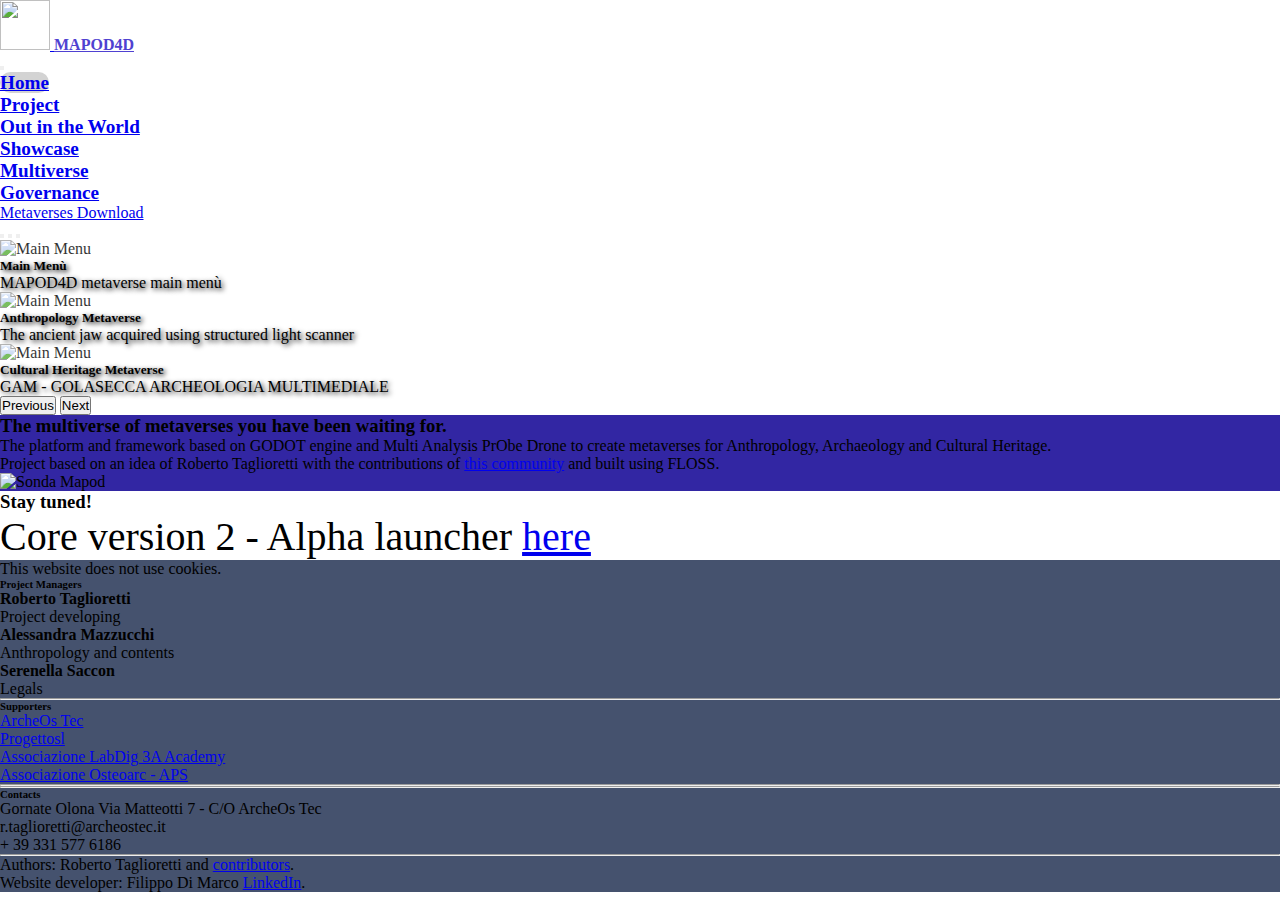
==== commit 6d689581: "Merge pull request #55 from totrebor/master" ====
--- a/www_mapod4d_it/index.html
+++ b/www_mapod4d_it/index.html
@@ -8,7 +8,8 @@
   <link href="https://cdn.jsdelivr.net/npm/bootstrap@5.2.0/dist/css/bootstrap.min.css" rel="stylesheet"
     integrity="sha384-gH2yIJqKdNHPEq0n4Mqa/HGKIhSkIHeL5AyhkYV8i59U5AR6csBvApHHNl/vI1Bx" crossorigin="anonymous">
   <!-- Font Awesome -->
-  <link rel="stylesheet" href="https://use.fontawesome.com/releases/v5.11.2/css/all.css" />
+  <!--<link rel="stylesheet" href="https://use.fontawesome.com/releases/v5.11.2/css/all.css" />-->
+  <link href="/static/fontawesome_5_15_4/css/all.css" rel="stylesheet">
   <!-- Google Fonts Roboto -->
   <link rel="stylesheet" href="https://fonts.googleapis.com/css2?family=Roboto:wght@300;400;500;700&display=swap" />
 
@@ -243,7 +244,10 @@
                 <a class="text-light" href="https://www.progettosl.eu/" target="_blank" rel="noopener">Progettosl</a>
               </p>
               <p>
-                <a class="text-light" href="https://www.osteoarc.it/" target="_blank" rel="noopener">Osteoarc - APS</a>
+                <a class="text-light" href="https://www.labdig3a.it/academy.html" target="_blank" rel="noopener">Associazione LabDig 3A Academy</a>
+              </p>
+              <p>
+                <a class="text-light" href="https://www.osteoarc.it/" target="_blank" rel="noopener">Associazione Osteoarc - APS</a>
               </p>
             </div>
             <!-- Grid column -->
